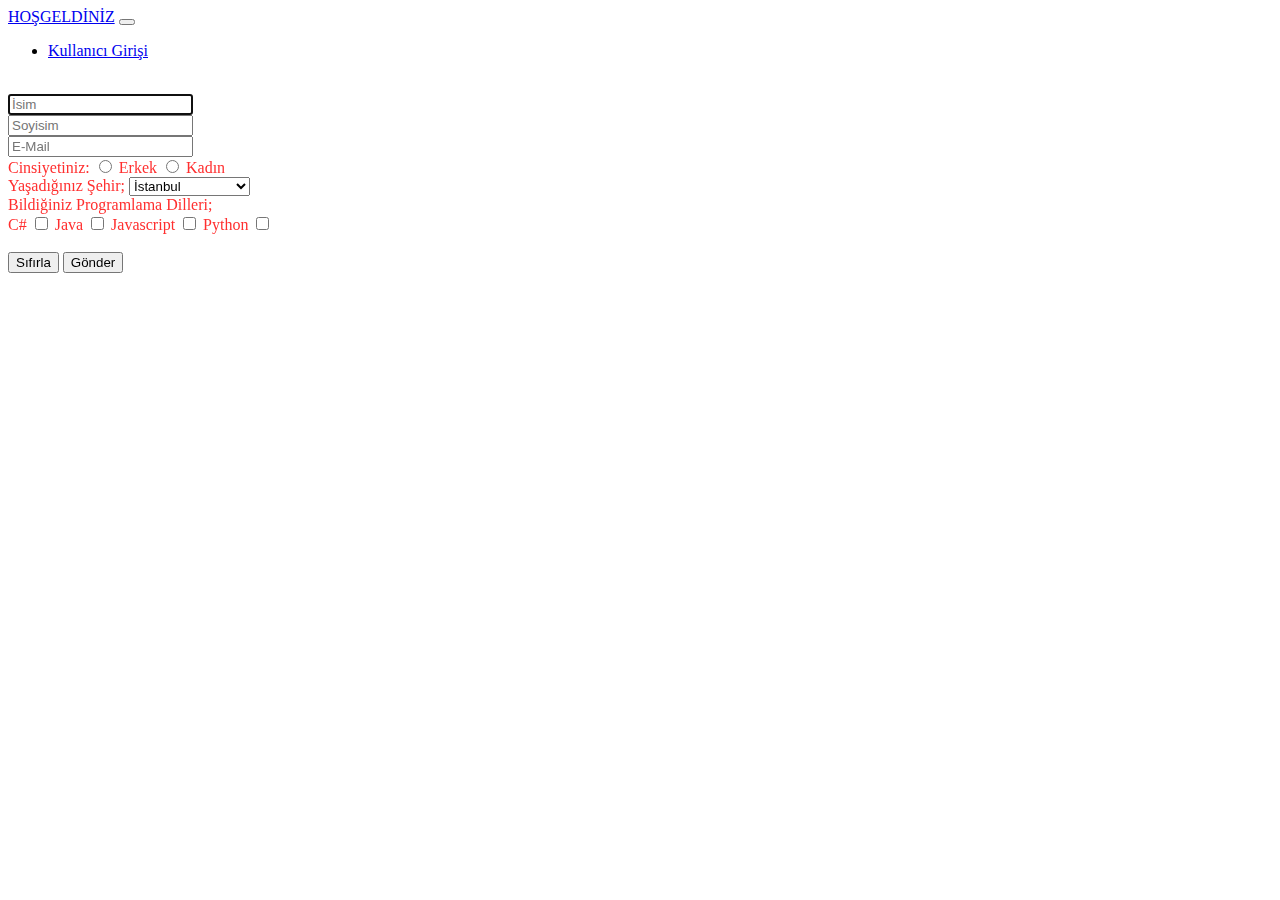
==== web/iletisim.html @ c7e2f2d1 "Add files via upload" ====
<!DOCTYPE html>
<html>
    <head>
        <title>İletişim - HOŞGELDİNİZ</title>
        <meta charset="UTF-8">
        <meta name="viewport" content="width=device-width, initial-scale=1">
        <link rel="stylesheet" type="text/css" href="style.css">
        <link rel="stylesheet" href="css/bootstrap.min.css">
        <script src="js/control.js"></script>
        <script src="js/jquery-3.4.1.min.js"></script>
        <script src="js/bootstrap.min.js"></script>
        <script type="text/Javascript">
        function control(){
          var isim = document.getElementById("isim").value;
          var soyisim = document.getElementById("soyisim").value;
          var email = document.getElementById("email");
          var cinsiyetler = document.getElementsByName("cinsiyet");

          if (isim  == "")
          {
            alert("İsim girmelisiniz!");
            return false;
          }
          if (soyisim == "")
          {
            alert("Soyisim girmelisiniz!");
            return false;
          }
          if (!(/^\w+([\.-]?\w+)*@\w+([\.-]?\w+)*(\.\w{2,3})+$/.test(email.value)))
          {
            alert("Geçerli bir E-Mail adresi girmelisiniz!");
            return false;
          }
          if ((cinsiyetler[0].checked == false) && (cinsiyetler[1].checked == false))
          {
            alert("Cinsiyet seçmelisiniz!");
            return false;
          }
        }
        </script>
    </head>
    <body>
      <nav class="navbar navbar-expand-md navbar-dark bg-dark fixed-top">
        <a class="navbar-brand mb-1" href="index.html">HOŞGELDİNİZ</a>
        <button class="navbar-toggler" type="button" data-toggle="collapse" data-target="#navbarResponsive"><span class="navbar-toggler-icon"></span></button>
        <div class="collapse navbar-collapse" id="navbarResponsive" style>
          <ul class="navbar-nav mr-auto">
           
            
          </ul>
          <ul class="navbar-nav">
            <li class="form-inline my-2 my-lg-0">

              <a class="nav-link" href="login.html">Kullanıcı Girişi</a>
            </li>
          </ul>
        </div>
      </nav>
      <header class="login_background">
        <main class="text-center container d-flex h-100 align-items-center">
          <div class="bg-dark mt-5 mb-0 col-4 card mx-auto">
            <form name="iletisimform" action="iletisim.php" method="POST" onsubmit="return control();"><br>
              <input class="form-control" type="text" id="isim" name="isim" placeholder="İsim" autofocus><br>
              <input class="form-control" type="text" id="soyisim" name="soyisim" placeholder="Soyisim"><br>
              <input class="form-control" type="text" id="email" name="email" placeholder="E-Mail"><br>
              <label class="iletisim_yazi" for="cinsiyet">Cinsiyetiniz: </label>
              <input type="radio" id="erkek" name="cinsiyet" value="Erkek">
              <label class="iletisim_yazi" for="male">Erkek</label>
              <input type="radio" id="kadin" name="cinsiyet" value="Kadın">
              <label class="iletisim_yazi" for="female">Kadın</label><br>
              <label class="iletisim_yazi" for="sehir">Yaşadığınız Şehir; </label>
              <select id="sehir" name="sehir">
                <option value="İstanbul" selected>İstanbul</option>
                <option value="Ankara">Ankara</option>
                <option value="İzmir">İzmir</option>
                <option value="Bursa">Bursa</option>
                <option value="Bolu">Bolu</option>
                <option value="Adana">Adana</option>
                <option value="Konya">Konya</option>
                <option value="Şanlıurfa">Şanlıurfa</option>
                <option value="Gaziantep">Gaziantep</option>
                <option value="Kocaeli">Kocaeli</option>
                <option value="Mersin">Mersin</option>
                <option value="Diyarbakır">Diyarbakır</option>
                <option value="Hatay">Hatay</option>
                <option value="Manisa">Manisa</option>
                <option value="Kayseri">Kayseri</option>
                <option value="Samsun">Samsun</option>
                <option value="Balıkesir">Balıkesir</option>
                <option value="Kahramanmaraş">Kahramanmaraş</option>
                <option value="Van">Van</option>
                <option value="Aydın">Aydın</option>
                <option value="Tekirdağ">Tekirdağ</option>
                <option value="Denizli">Denizli</option>
                <option value="Sakarya">Sakarya</option>
              </select><br>
              <label class="iletisim_yazi">Bildiğiniz Programlama Dilleri; </label><br>
              <label class="iletisim_yazi" for="pdil1">C#</label>
              <input type="checkbox" name="pdil1" value="C#">
              <label class="iletisim_yazi" for="pdil2">Java</label>
			        <input type="checkbox" name="pdil2" value="Java">
              <label class="iletisim_yazi" for="pdil3">Javascript</label>
              <input type="checkbox" name="pdil3" value="Javascript">
              <label class="iletisim_yazi" for="pdil4">Python</label>
              <input type="checkbox" name="pdil4" value="Python"><br><br>
              <input class="btn bg-light mr-1" type="reset" value="Sıfırla">
              <input class="btn bg-light" type="submit" value="Gönder">
            </form><br>
          </div>
        </main>
      </header>
  </body>
</html>
---- web/style.css ----
.login_background{
 
    background-size:cover;
    height: 100%;
    background-position: center;
}

.login_yazi{
    color: black;
}

.iletisim_yazi{
    color:rgb(255, 47, 47);
}
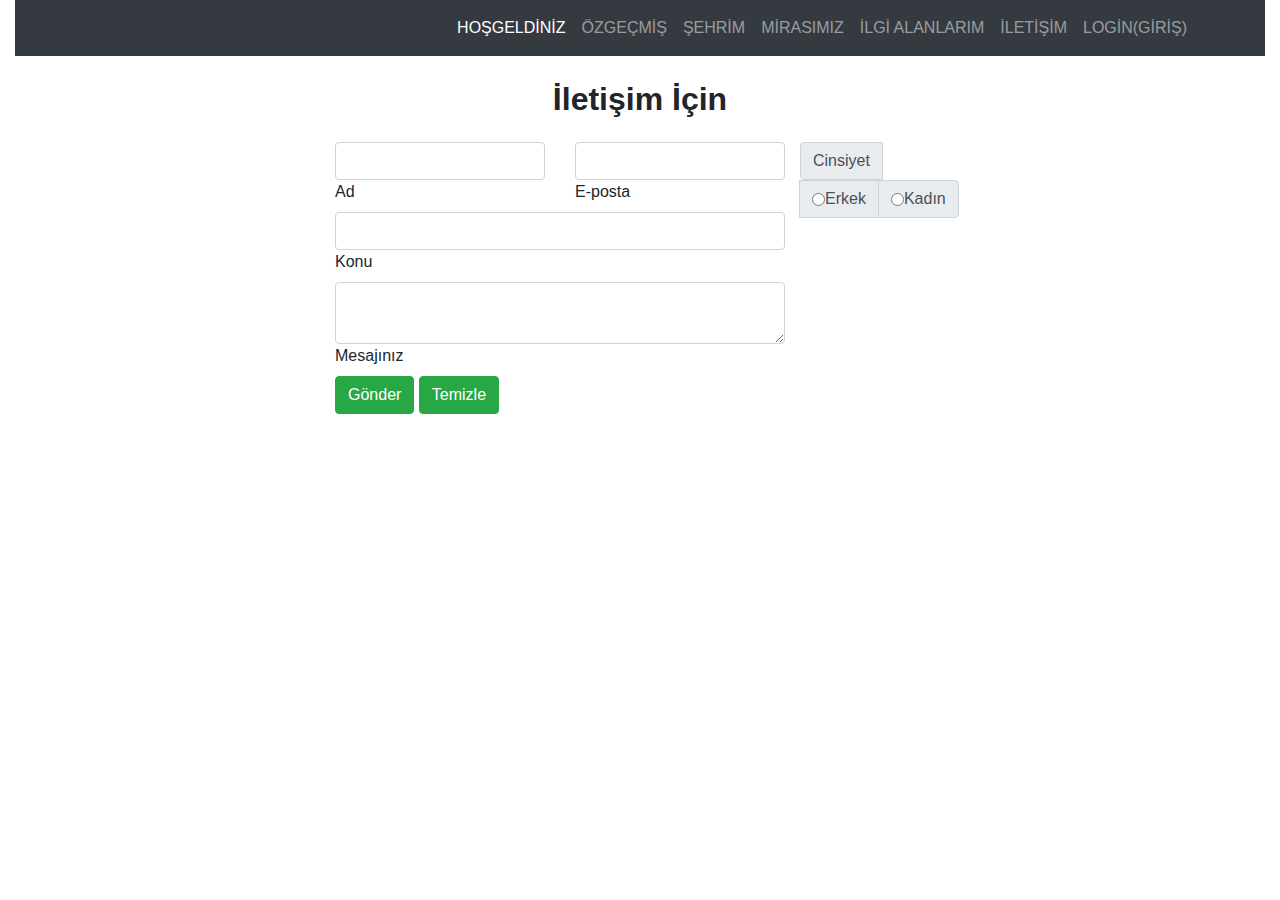
==== commit af98ce19: "Proje tamamlandı." ====
--- a/web/iletisim.html
+++ b/web/iletisim.html
@@ -1,113 +1,144 @@
 <!DOCTYPE html>
-<html>
-    <head>
-        <title>İletişim - HOŞGELDİNİZ</title>
-        <meta charset="UTF-8">
-        <meta name="viewport" content="width=device-width, initial-scale=1">
-        <link rel="stylesheet" type="text/css" href="style.css">
-        <link rel="stylesheet" href="css/bootstrap.min.css">
-        <script src="js/control.js"></script>
-        <script src="js/jquery-3.4.1.min.js"></script>
-        <script src="js/bootstrap.min.js"></script>
-        <script type="text/Javascript">
-        function control(){
-          var isim = document.getElementById("isim").value;
-          var soyisim = document.getElementById("soyisim").value;
-          var email = document.getElementById("email");
-          var cinsiyetler = document.getElementsByName("cinsiyet");
+<html lang="en">
 
-          if (isim  == "")
-          {
-            alert("İsim girmelisiniz!");
-            return false;
-          }
-          if (soyisim == "")
-          {
-            alert("Soyisim girmelisiniz!");
-            return false;
-          }
-          if (!(/^\w+([\.-]?\w+)*@\w+([\.-]?\w+)*(\.\w{2,3})+$/.test(email.value)))
-          {
-            alert("Geçerli bir E-Mail adresi girmelisiniz!");
-            return false;
-          }
-          if ((cinsiyetler[0].checked == false) && (cinsiyetler[1].checked == false))
-          {
-            alert("Cinsiyet seçmelisiniz!");
-            return false;
-          }
-        }
-        </script>
-    </head>
-    <body>
-      <nav class="navbar navbar-expand-md navbar-dark bg-dark fixed-top">
-        <a class="navbar-brand mb-1" href="index.html">HOŞGELDİNİZ</a>
-        <button class="navbar-toggler" type="button" data-toggle="collapse" data-target="#navbarResponsive"><span class="navbar-toggler-icon"></span></button>
-        <div class="collapse navbar-collapse" id="navbarResponsive" style>
-          <ul class="navbar-nav mr-auto">
-           
-            
-          </ul>
-          <ul class="navbar-nav">
-            <li class="form-inline my-2 my-lg-0">
+<head>
+  <meta charset="UTF-8">
+  <meta http-equiv="X-UA-Compatible" content="IE=edge">
+  <meta name="viewport" content="width=device-width, initial-scale=1.0">
+  <link href="https://cdn.jsdelivr.net/npm/bootstrap@5.0.0/dist/css/bootstrap.min.css" rel="stylesheet"
+    integrity="sha384-wEmeIV1mKuiNpC+IOBjI7aAzPcEZeedi5yW5f2yOq55WWLwNGmvvx4Um1vskeMj0" crossorigin="anonymous">
+  <link rel="stylesheet" href="https://stackpath.bootstrapcdn.com/bootstrap/4.4.1/css/bootstrap.min.css"
+    integrity="sha384-Vkoo8x4CGsO3+Hhxv8T/Q5PaXtkKtu6ug5TOeNV6gBiFeWPGFN9MuhOf23Q9Ifjh" crossorigin="anonymous">
+  <link rel="stylesheet" href="css/index.css">
+  <script src="https://code.jquery.com/jquery-3.4.1.slim.min.js"
+    integrity="sha384-J6qa4849blE2+poT4WnyKhv5vZF5SrPo0iEjwBvKU7imGFAV0wwj1yYfoRSJoZ+n"
+    crossorigin="anonymous"></script>
+  <script src="https://cdn.jsdelivr.net/npm/popper.js@1.16.0/dist/umd/popper.min.js"
+    integrity="sha384-Q6E9RHvbIyZFJoft+2mJbHaEWldlvI9IOYy5n3zV9zzTtmI3UksdQRVvoxMfooAo"
+    crossorigin="anonymous"></script>
+  <script src="https://stackpath.bootstrapcdn.com/bootstrap/4.4.1/js/bootstrap.min.js"
+    integrity="sha384-wfSDF2E50Y2D1uUdj0O3uMBJnjuUD4Ih7YwaYd1iqfktj0Uod8GCExl3Og8ifwB6"
+    crossorigin="anonymous"></script>
+    <script src="js/iletisim.js"></script>
+ 
+</head>
 
-              <a class="nav-link" href="login.html">Kullanıcı Girişi</a>
-            </li>
-          </ul>
-        </div>
-      </nav>
-      <header class="login_background">
-        <main class="text-center container d-flex h-100 align-items-center">
-          <div class="bg-dark mt-5 mb-0 col-4 card mx-auto">
-            <form name="iletisimform" action="iletisim.php" method="POST" onsubmit="return control();"><br>
-              <input class="form-control" type="text" id="isim" name="isim" placeholder="İsim" autofocus><br>
-              <input class="form-control" type="text" id="soyisim" name="soyisim" placeholder="Soyisim"><br>
-              <input class="form-control" type="text" id="email" name="email" placeholder="E-Mail"><br>
-              <label class="iletisim_yazi" for="cinsiyet">Cinsiyetiniz: </label>
-              <input type="radio" id="erkek" name="cinsiyet" value="Erkek">
-              <label class="iletisim_yazi" for="male">Erkek</label>
-              <input type="radio" id="kadin" name="cinsiyet" value="Kadın">
-              <label class="iletisim_yazi" for="female">Kadın</label><br>
-              <label class="iletisim_yazi" for="sehir">Yaşadığınız Şehir; </label>
-              <select id="sehir" name="sehir">
-                <option value="İstanbul" selected>İstanbul</option>
-                <option value="Ankara">Ankara</option>
-                <option value="İzmir">İzmir</option>
-                <option value="Bursa">Bursa</option>
-                <option value="Bolu">Bolu</option>
-                <option value="Adana">Adana</option>
-                <option value="Konya">Konya</option>
-                <option value="Şanlıurfa">Şanlıurfa</option>
-                <option value="Gaziantep">Gaziantep</option>
-                <option value="Kocaeli">Kocaeli</option>
-                <option value="Mersin">Mersin</option>
-                <option value="Diyarbakır">Diyarbakır</option>
-                <option value="Hatay">Hatay</option>
-                <option value="Manisa">Manisa</option>
-                <option value="Kayseri">Kayseri</option>
-                <option value="Samsun">Samsun</option>
-                <option value="Balıkesir">Balıkesir</option>
-                <option value="Kahramanmaraş">Kahramanmaraş</option>
-                <option value="Van">Van</option>
-                <option value="Aydın">Aydın</option>
-                <option value="Tekirdağ">Tekirdağ</option>
-                <option value="Denizli">Denizli</option>
-                <option value="Sakarya">Sakarya</option>
-              </select><br>
-              <label class="iletisim_yazi">Bildiğiniz Programlama Dilleri; </label><br>
-              <label class="iletisim_yazi" for="pdil1">C#</label>
-              <input type="checkbox" name="pdil1" value="C#">
-              <label class="iletisim_yazi" for="pdil2">Java</label>
-			        <input type="checkbox" name="pdil2" value="Java">
-              <label class="iletisim_yazi" for="pdil3">Javascript</label>
-              <input type="checkbox" name="pdil3" value="Javascript">
-              <label class="iletisim_yazi" for="pdil4">Python</label>
-              <input type="checkbox" name="pdil4" value="Python"><br><br>
-              <input class="btn bg-light mr-1" type="reset" value="Sıfırla">
-              <input class="btn bg-light" type="submit" value="Gönder">
-            </form><br>
+<body>
+  <div class="container-fluid backgroundimg">
+    <div class="row">
+      <div class="col-12">
+        <nav class="navbar navbar-expand-lg navbar-dark bg-dark text-white  static-top" style="background-color:#4674a1;">
+          <div class="container">
+            <a class="navbar-brand" href="index.html">
+              
+              </a>
+            <button class="navbar-toggler" type="button" data-toggle="collapse" data-target="#navbarResponsive" aria-controls="navbarResponsive" aria-expanded="false" aria-label="Toggle navigation">
+              <span class="navbar-toggler-icon"></span>
+              </button>
+            <div class="collapse navbar-collapse" id="navbarResponsive">
+            <ul class="navbar-nav ml-auto">
+              <li class="nav-item active">
+              <a class="nav-link" href="index.html">HOŞGELDİNİZ
+                  <span class="sr-only"></span>
+                </a>
+              </li>
+              <li class="nav-item">
+              <a class="nav-link" href="ozgecmis.html">ÖZGEÇMİŞ</a>
+              </li>
+              <li class="nav-item">
+              <a class="nav-link" href="sehrim.html">ŞEHRİM</a>
+              </li>
+              <li class="nav-item">
+              <a class="nav-link" href="mirasımız.html">MİRASIMIZ</a>
+              </li>
+              <li class="nav-item">
+              <a class="nav-link" href="ilgialanlarım.html">İLGİ ALANLARIM</a>
+              </li>
+              <li class="nav-item">
+              <a class="nav-link" href="iletisim.html">İLETİŞİM</a>
+              </li>
+              <li class="nav-item">
+              <a class="nav-link" href="login.html">LOGİN(GİRİŞ)</a>
+              </li>
+            </ul>
+            </div>
           </div>
-        </main>
-      </header>
-  </body>
+          </nav>
+      </div>
+    </div>
+    <div class="row">
+      <div class="col-3"></div>
+      <div class="col-6">
+        <section class="mb-4">
+          <form action="php/iletişim.php" method="POST" id="contact-form" name="contact-form" onsubmit="return iletisim()">
+            <h2 class="h1-responsive font-weight-bold text-center my-4">  İletişim İçin </h2>
+          
+            <div class="row">
+              <div class="col-md-9 mb-md-0 mb-5">
+                <div class="row">
+                  <div class="col-md-6">
+                    <div class="md-form mb-0">
+                      <input type="text" id="isim" name="isim" class="form-control">
+                      <label>Ad</label>
+                    </div>
+                  </div>
+                  <div class="col-md-6">
+                    <div class="md-form mb-0">
+                      <input type="text" id="email" name="email" class="form-control">
+                      <label>E-posta</label>
+                    </div>
+                  </div>
+                </div>
+                <div class="row">
+                  <div class="col-md-12">
+                    <div class="md-form mb-0">
+                      <input type="text" id="konu" name="konu" class="form-control">
+                      <label>Konu</label>
+                    </div>
+                  </div>
+                </div>
+                <div class="row">
+                  <div class="col-md-12">
+                    <div class="md-form">
+                      <textarea type="text" id="mesaj" name="mesaj" rows="2"
+                        class="form-control md-textarea"></textarea>
+                      <label>Mesajınız</label>
+                    </div>
+                  </div>
+                </div>
+                <div class="text-center text-md-left">
+                  <button type="submit" class="btn btn-success">Gönder</button>
+                  <button onclick="return temizle()" type="button" class="btn btn-success">Temizle</button>
+                </div>
+                <div class="status"></div>
+              </div>
+              <div class="col-md-3 text-center">
+                <div class="row">
+                  <div class="input-group">
+                    <div class="input-group-prepend">
+                      <span class="input-group-text" id="basic-addon1">Cinsiyet</span>
+                    </div>
+                    <div class="input-group-append">
+                      <div class="input-group-text">
+                        <input type="radio" name="cinsiyet" value="erkek">Erkek
+                      </div>
+                      <div class="input-group-text">
+                        <input type="radio" name="cinsiyet" value="kadın">Kadın
+                      </div>
+                    </div>
+                  </div>
+                </div>
+                <br>
+               
+            </div>
+      </div>
+      </form>
+      </section>
+    </div>
+    <div class="col-3">
+    </div>
+  </div>
+ 
+</body>
+
 </html>